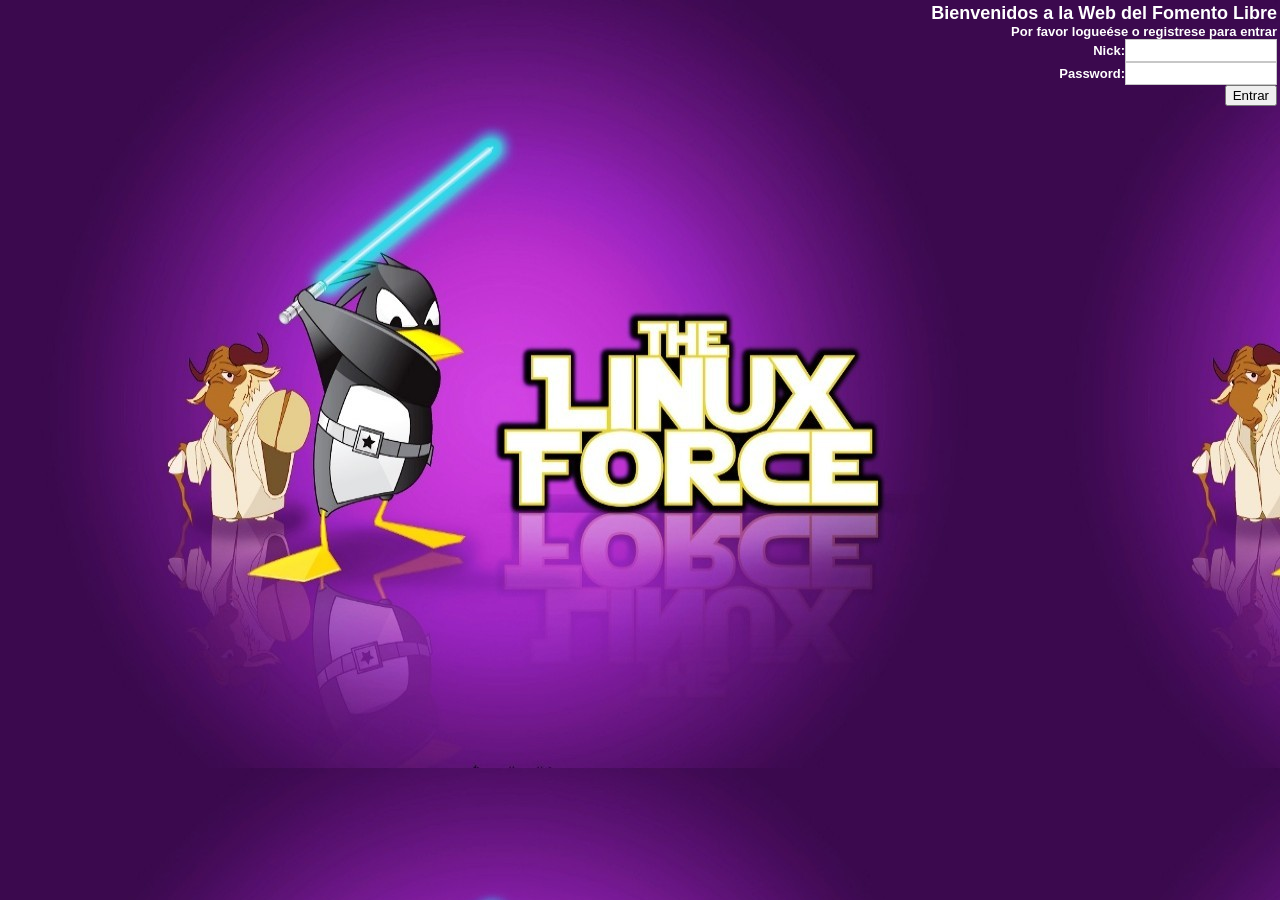
==== FomentoSoftwareLibre/WebContent/index.html @ 341b83fd "" ====
<!DOCTYPE html PUBLIC "-//W3C//DTD HTML 4.01 Transitional//EN" "http://www.w3.org/TR/html4/loose.dtd">
<html>
<head>
<meta http-equiv="Content-Type" content="text/html; charset=UTF-8">
<title>Bienvenidos a la Web del Fomento del Software Libre</title>

<script language="JavaScript" >
			var css="css/estilos.css";
		document.write("<link href='" + css + "' rel='stylesheet' type='text/css'>"); 
</script>
</head>
<body background="Imagenes/linuxforce.jpeg">
<table width="100%" height="100%" border="0">
	<tr>
		<td  align="right">
			<font color="white" face="isocpeur,arial,verdana" size="4"><strong>Bienvenidos a la Web del Fomento Libre</strong></font><br>
			<font color="white" face="isocpeur,arial,verdana" size="2"><strong>Por favor logueése o registrese para entrar</strong></font><br>
			<font color="white" face="isocpeur,arial,verdana" size="2"><strong>Nick:</strong></font><input type="text" id="nick" class="gris" value=""><br>
			<font color="white" face="isocpeur,arial,verdana" size="2"><strong>Password:</strong></font><input type="password" id="password" class="gris" value=""><br>
			<input type="button" id="enviar" value="Entrar">
		</td>
	</tr>
</table>

</body>
</html>
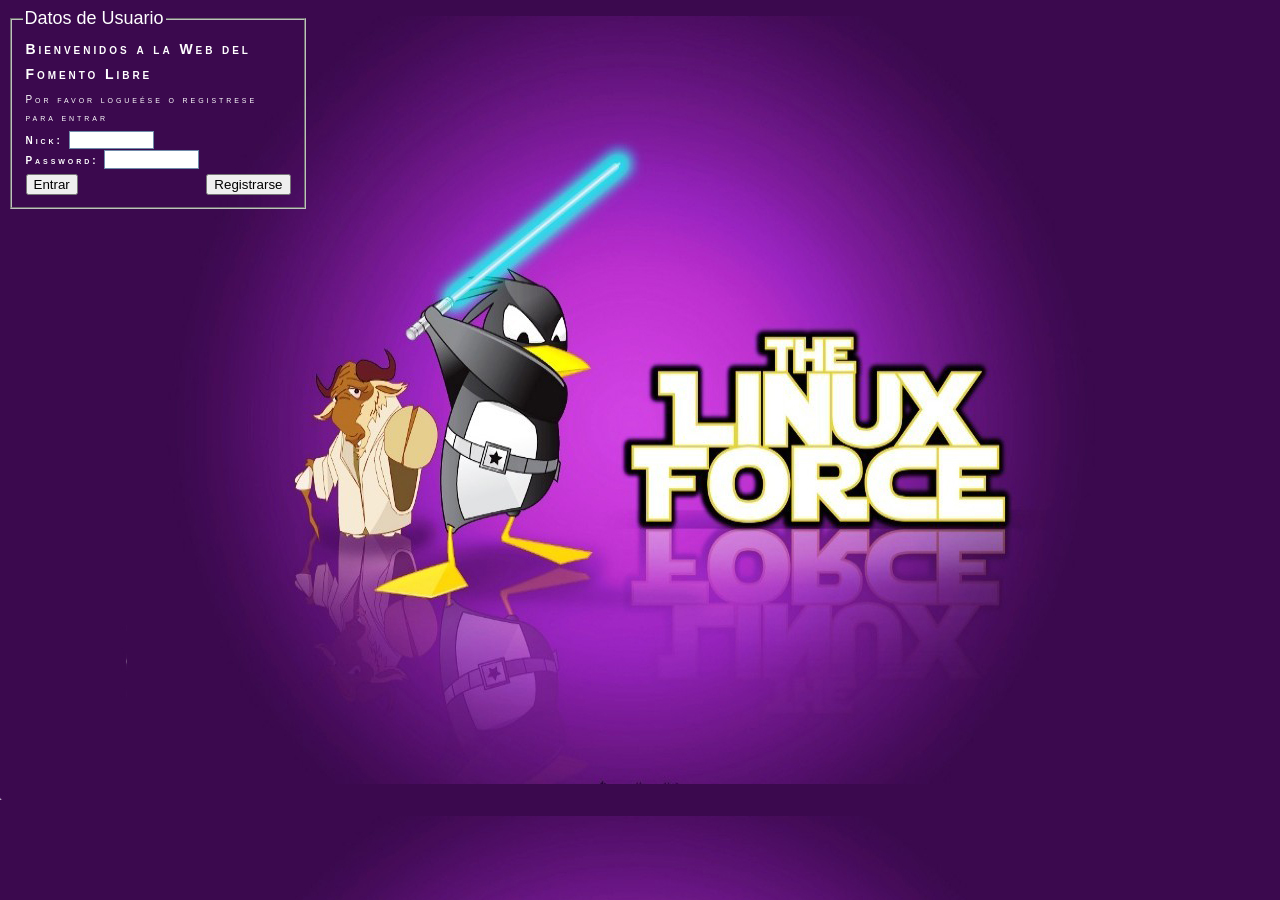
==== commit 21e642dc: "" ====
--- a/FomentoSoftwareLibre/WebContent/index.html
+++ b/FomentoSoftwareLibre/WebContent/index.html
@@ -7,20 +7,54 @@
 <script language="JavaScript" >
 			var css="css/estilos.css";
 		document.write("<link href='" + css + "' rel='stylesheet' type='text/css'>"); 
+		
+		function enviarFormulario(valor){
+			
+			if ( valor == "Entrar"){
+				document.formulario.action="FrontController?accion=entrar";
+				document.formulario.submit()
+			}else{
+				window.location="FrontController?accion=registrar";
+			}
+			
+		}
 </script>
 </head>
-<body background="Imagenes/linuxforce.jpeg">
-<table width="100%" height="100%" border="0">
-	<tr>
-		<td  align="right">
-			<font color="white" face="isocpeur,arial,verdana" size="4"><strong>Bienvenidos a la Web del Fomento Libre</strong></font><br>
-			<font color="white" face="isocpeur,arial,verdana" size="2"><strong>Por favor logueése o registrese para entrar</strong></font><br>
-			<font color="white" face="isocpeur,arial,verdana" size="2"><strong>Nick:</strong></font><input type="text" id="nick" class="gris" value=""><br>
-			<font color="white" face="isocpeur,arial,verdana" size="2"><strong>Password:</strong></font><input type="password" id="password" class="gris" value=""><br>
-			<input type="button" id="enviar" value="Entrar">
-		</td>
-	</tr>
-</table>
-
+<body background="Imagenes/linuxforce.jpg">
+<form id="formulario" name="formulario" action="" method="post">
+<div id="content">
+	<div id="arribaDcha">
+		<fieldset>
+			<legend  style="font-family: Arial,sans-serif; font-size: 18px; color: #FFFFFF">Datos de Usuario</legend>
+			
+			<table width="100%" height="100%" border="0">
+				<tr>
+					<td colspan="2" align="left" class="letra_principal">
+						Bienvenidos a la Web del Fomento Libre
+					</td>
+				</tr>
+				<tr>
+					<td colspan="2" align="left" class="letra_secundaria">
+						Por favor logueése o registrese para entrar
+					</td>
+				</tr>
+				<tr>
+					<td colspan="2"  class="letra_secundaria" align="left">
+						<font class="letra_secundaria"><strong>Nick:            </strong></font><input type="text" id="user" name="user" value="" size="10" ><br>
+						<font class="letra_secundaria"><strong>Password: </strong></font><input type="password" id="password" name="password" value="" size="10"><br>
+					</td>
+				<tr>
+					<td align="left">
+						<input type="button" id="enviar" value="Entrar" onclick="javascript:enviarFormulario(this.value);">
+					</td>
+					<td align="right">
+						<input type="button" id="registrar" value="Registrarse" onclick="javascript:enviarFormulario(this.value);">
+					</td>
+				</tr>
+			</table>
+		</fieldset>
+	</div>
+</div>
+</form>
 </body>
 </html>
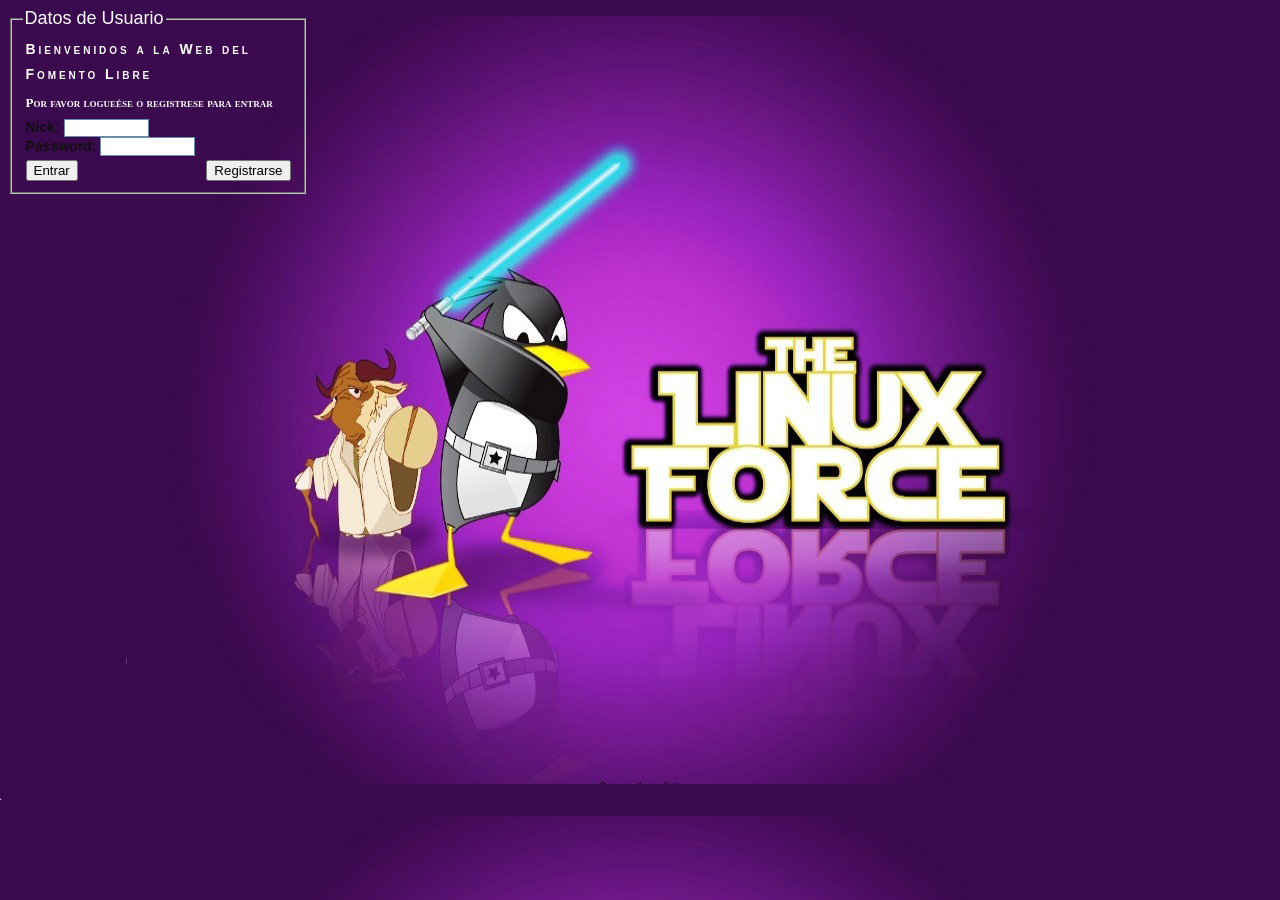
==== commit 59598ac0: "" ====
--- a/FomentoSoftwareLibre/WebContent/index.html
+++ b/FomentoSoftwareLibre/WebContent/index.html
@@ -40,8 +40,8 @@
 				</tr>
 				<tr>
 					<td colspan="2"  class="letra_secundaria" align="left">
-						<font class="letra_secundaria"><strong>Nick:            </strong></font><input type="text" id="user" name="user" value="" size="10" ><br>
-						<font class="letra_secundaria"><strong>Password: </strong></font><input type="password" id="password" name="password" value="" size="10"><br>
+						<strong>Nick:            </strong><input type="text" id="user" name="user" value="" size="10" ><br>
+						<strong>Password: </strong><input type="password" id="password" name="password" value="" size="10"><br>
 					</td>
 				<tr>
 					<td align="left">
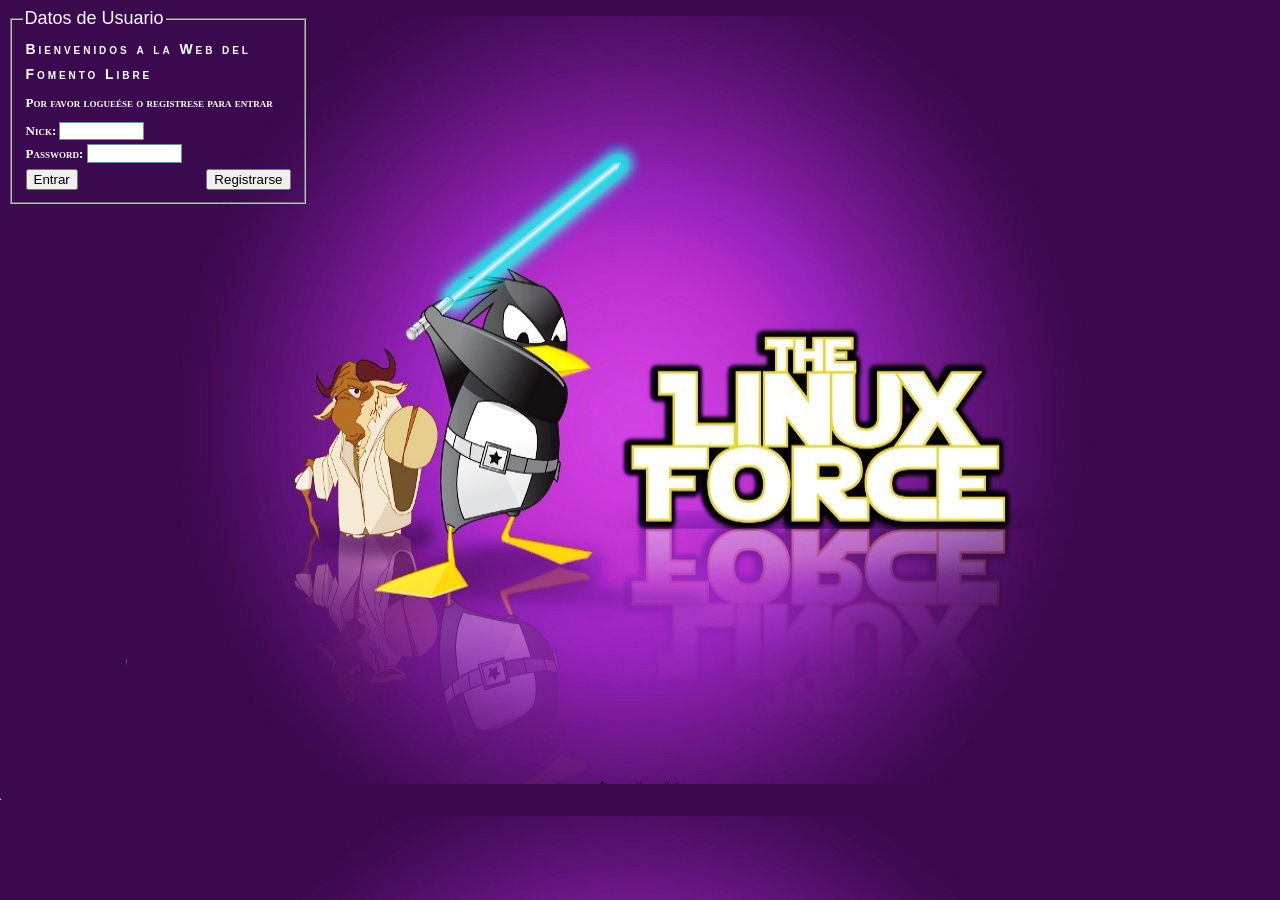
==== commit c59f49e7: "" ====
--- a/FomentoSoftwareLibre/WebContent/index.html
+++ b/FomentoSoftwareLibre/WebContent/index.html
@@ -9,14 +9,16 @@
 		document.write("<link href='" + css + "' rel='stylesheet' type='text/css'>"); 
 		
 		function enviarFormulario(valor){
-			
-			if ( valor == "Entrar"){
-				document.formulario.action="FrontController?accion=entrar";
-				document.formulario.submit()
-			}else{
-				window.location="FrontController?accion=registrar";
-			}
-			
+				if ( valor == "Entrar"){
+					if ( document.getElementById("user").value == "" || document.getElementById("password").value == "" ){
+						alert("Debe de introducir user y contraseña");
+					}else{
+						document.formulario.action="FrontController?accion=entrar";
+						document.formulario.submit()
+					}
+				}else{
+					window.location="FrontController?accion=registrar";
+				}
 		}
 </script>
 </head>
@@ -39,7 +41,7 @@
 					</td>
 				</tr>
 				<tr>
-					<td colspan="2"  class="letra_secundaria" align="left">
+					<td colspan="2" align="left" class="letra_secundaria">
 						<strong>Nick:            </strong><input type="text" id="user" name="user" value="" size="10" ><br>
 						<strong>Password: </strong><input type="password" id="password" name="password" value="" size="10"><br>
 					</td>
